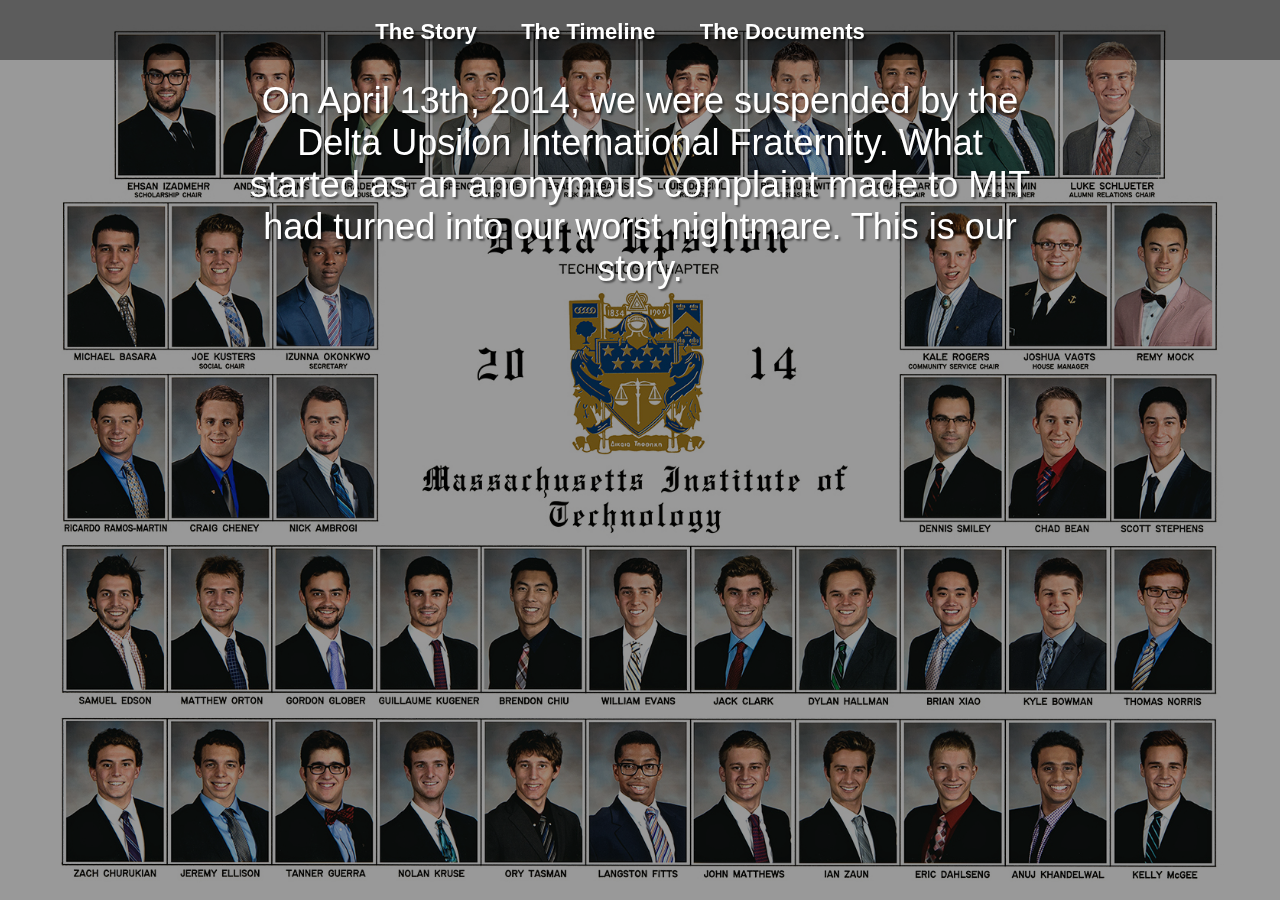
==== index.html @ c8b11c91 "Initial commit" ====
<html>
  

<head>
  <title>Save MIT DU</title>
  <link rel="stylesheet" href="style.css">
  <script src="//ajax.googleapis.com/ajax/libs/jquery/2.1.1/jquery.min.js"></script>
  <meta name="viewport" content="width=device-width, initial-scale=1, maximum-scale=1, user-scalable=no">
</head>
<body>
  


<div id="story-page" class="page">

<div class="fullscreen-img"></div>

<header>
  <div class="nav-holder">
    <ul class="nav">
      <li><a id="story-link" href="index.html">The Story</a></li>
      <li><a id="timeline-link" href="timeline.html">The Timeline</a></li>
      <li><a id="documents-link" href="documents.html">The Documents</a></li>
    </ul>
  </div>
</header>

<div class="content">
  

<p class="opener">
  On April 13th, 2014, we were suspended by the Delta Upsilon International Fraternity. What started as an anonymous complaint made to MIT had turned into our worst nightmare. This is our story.
</p>

</div>

</div>
</body>
</html>
---- style.css ----
body {
  font-family: Helvetica, sans-serif;
  margin: 0px;
}

.content {
  width: 90%;
  max-width: 800px;
  margin-left: auto;
  margin-right: auto;
}

#story-page {
  width: 100%;
  max-width: 100%;
}

#story-page .content {
  background-color: transparent;
}

section {
  display: block;
  background-color: white;
  padding: 10px 10%;
}
section  h1 {
  font-size: 32px;
  border-bottom: 1px solid #ddd;
}

.fullscreen-img {
  position: fixed;
  background-size: cover;
  display: block;
  width: 100%;
  height: 100%;
  z-index: -100;
  background-repeat: no-repeat;
  background-size: contain;
  background-position: center center;
  background-image: url(composite.jpg);
}

.fullscreen-img:after {
  position: absolute;
  z-index: 1;
  background-color: black;
  opacity: 0.4;
  left: 0;
  top: 0;
  height: 100%;
  width: 100%;
  content: '';
}


.nav-holder {
    top: 0;
    left: 0;
    width: 100%;
    height: 60px;
    z-index: 20;
}

header {
  position: relative;
  width: 100%;
}
header .slogan-holder {
  position: relative;
  width: 100%;
  height: 100%;
}
.opener {
    margin: 0 auto;
    text-align: center;
    padding-top: 20px;
    font-size: 36px;
    color: white;
    text-shadow: 2px 2px 2px rgba(0,0,0,0.5);
}


ul.nav {
  width: 100%;
  height: 60px;
  padding-left: 0px;
  background-color: rgba(0,0,0,0.4);
  margin: 0 auto;
  list-style: none;
  text-align: center;
}
ul.nav li {
  display: inline-block;
  padding-top: 19px;
  padding-right: 40px;
}
ul.nav li a {
  text-decoration: none;
  color: white;
  font-size: 22px;
  font-weight: bold;
  text-shadow: 2px 2px 2px rgba(0,0,0,0.5);
}
ul.nav li a:hover {
  text-decoration: underline;
}

ul {
  list-style: none;
}


/*Phone styling*/
@media only screen and (max-width: 480px) {
  .nav-holder {
    height: 100px;
  }
  ul.nav {
    height: 110px;
  }
  ul.nav li {
    display: block;
    margin-left: auto;
    margin-right: auto;
    padding-right: 0px;
    padding-top: 10px;
  }
  .opener {
    font-size: 18px;
    text-align: left;
  }
}
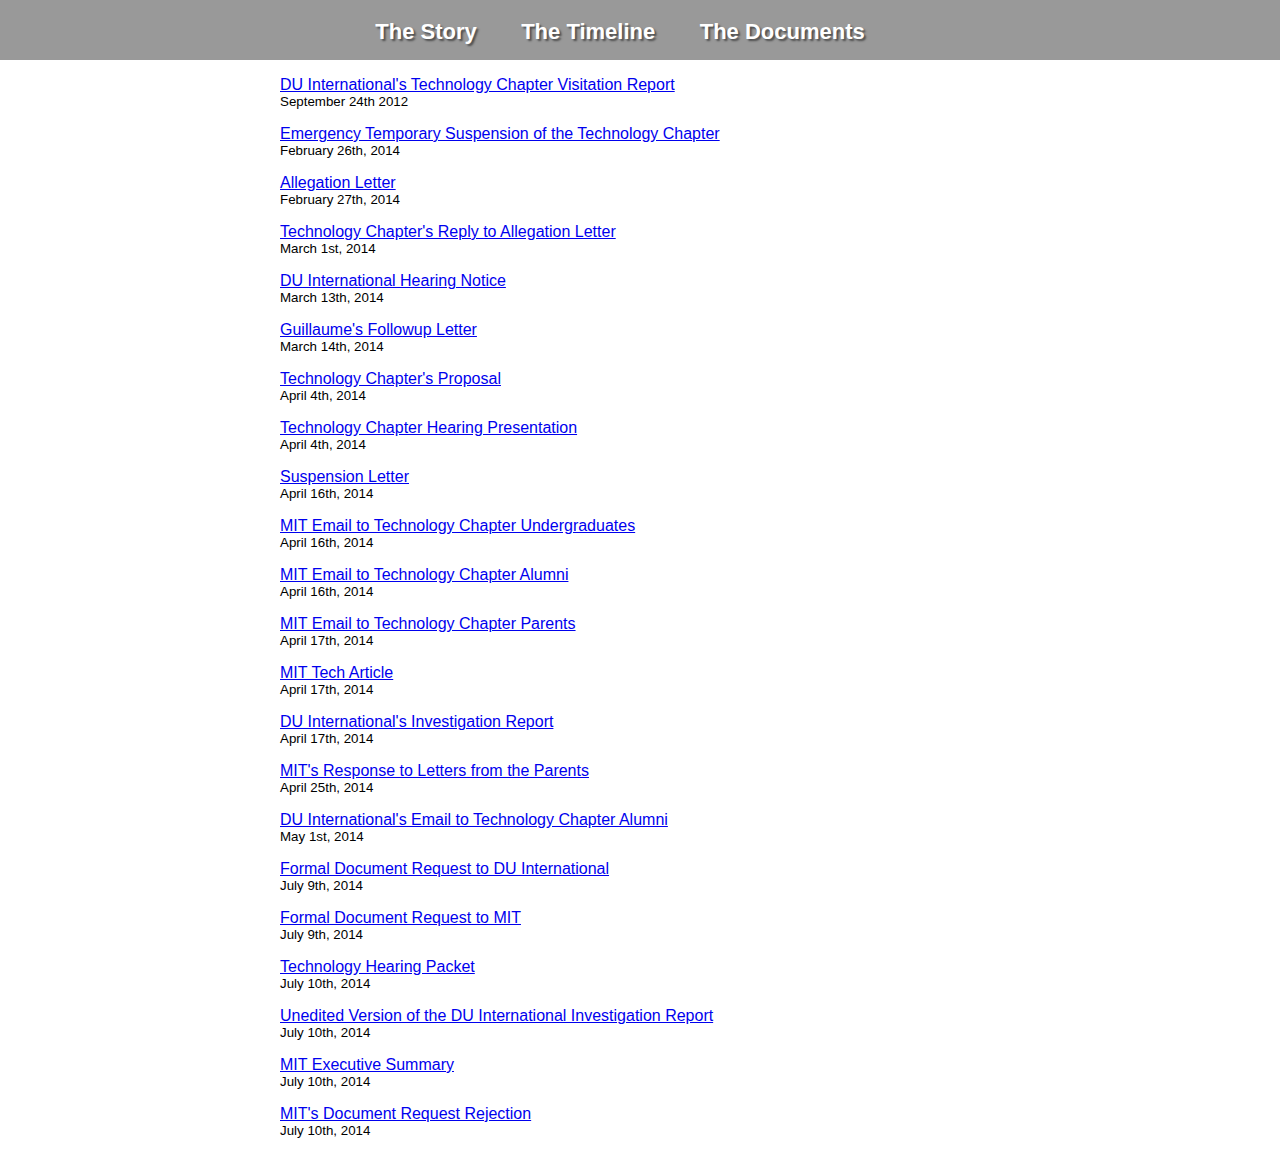
==== commit 65386526: "Changed names back" ====
--- a/index.html
+++ b/index.html
@@ -1,39 +1,154 @@
 <html>
-  
 
-<head>
-  <title>Save MIT DU</title>
-  <link rel="stylesheet" href="style.css">
-  <script src="//ajax.googleapis.com/ajax/libs/jquery/2.1.1/jquery.min.js"></script>
-  <meta name="viewport" content="width=device-width, initial-scale=1, maximum-scale=1, user-scalable=no">
-</head>
-<body>
-  
+  <head>
+    <title>Save MIT DU</title>
+    <link rel="stylesheet" href="style.css">
+    <meta name="viewport" content="width=device-width, initial-scale=1, maximum-scale=1, user-scalable=no">
+    <!-- <script src="//ajax.googleapis.com/ajax/libs/jquery/2.1.1/jquery.min.js"></script> -->
+  </head>
 
 
-<div id="story-page" class="page">
+  <body>
+  <div id="documents-page" class="page">
+  <header>
+    <div class="nav-holder">
+      <ul class="nav">
+        <li><a id="story-link" href="index.html">The Story</a></li>
+        <li><a id="timeline-link" href="timeline.html">The Timeline</a></li>
+        <li><a id="documents-link" href="documents.html">The Documents</a></li>
+      </ul>
+    </div>
+  </header>
+  <div class="content">
+    
 
-<div class="fullscreen-img"></div>
+  <ul class="docs">
+    <li><a href="https://www.dropbox.com/s/b4x0lwjbsgyvj8b/2012-09-24%20Technology%20Visitation%20Report.pdf">DU International's Technology Chapter Visitation Report</a> 
+    <br/>
+    <small>September 24th 2012</small><p>
+      
+    </p></li>
+    <li><a href="https://www.dropbox.com/s/9wfrfyzusx3h092/2014-02-26%20Emergency%20Temporary%20Suspension.pdf">Emergency Temporary Suspension of the Technology Chapter</a> 
+    <br/>
+    <small>February 26th, 2014</small><p>
+      
+    </p></li>
+    <li><a href="https://www.dropbox.com/s/opo7adrrhe56onz/2014-02-27%20Allegation%20Letter.pdf">Allegation Letter</a> 
+    <br/>
+    <small>February 27th, 2014</small><p>
+      
+    </p></li>
+    <li><a href="https://www.dropbox.com/s/dnve9deaji3n4ci/2014-03-01%20Re-Hazing%20Allegations.pdf">Technology Chapter's Reply to Allegation Letter</a> 
+    <br/>
+    <small>March 1st, 2014</small><p>
+      
+    </p></li>
+    <li><a href="https://www.dropbox.com/s/tjo8mny9x3y97mr/2014-03-13%20Hearing%20Notice.pdf">DU International Hearing Notice</a> 
+    <br/>
+    <small>March 13th, 2014</small><p>
+      
+    </p></li>
+    <li><a href="https://www.dropbox.com/s/kfpkqqbbs22j8px/2014-03-14%20Guillaume%20Followup.pdf">Guillaume's Followup Letter</a> 
+    <br/>
+    <small>March 14th, 2014</small><p>
+      
+    </p></li>
+    <li><a href="https://www.dropbox.com/s/x4rgse4zu0hfl80/2014-04-04%20Hearing%20Proposal.pdf">Technology Chapter's Proposal</a> 
+    <br/>
+    <small>April 4th, 2014</small><p>
+      
+    </p></li>
+    <li><a href="https://www.dropbox.com/s/o6mp551gy0ri6k5/2014-04-04%20Hearing%20Slides.pdf">Technology Chapter Hearing Presentation</a> 
+    <br/>
+    <small>April 4th, 2014</small><p>
+      
+    </p></li>
+    <li><a href="https://www.dropbox.com/s/0tx0ct8c23q4nj0/2014-04-16-1%20Suspension%20Letter.pdf">Suspension Letter</a> 
+    <br/>
+    <small>April 16th, 2014</small><p>
+      
+    </p></li>
+    <li><a href="https://www.dropbox.com/s/o9xr7hp87mjgiwo/2014-04-16-2%20MIT%20Email%20to%20undergrads.pdf">MIT Email to Technology Chapter Undergraduates</a> 
+    <br/>
+    <small>April 16th, 2014</small><p>
+      
+    </p></li>
+    <li><a href="https://www.dropbox.com/s/40htoycq8g7e12l/2014-04-16-3%20MIT%20Email%20to%20alumni.pdf">MIT Email to Technology Chapter Alumni</a> 
+    <br/>
+    <small>April 16th, 2014</small><p>
+      
+    </p></li>
+    <li><a href="https://www.dropbox.com/s/1yyu6sdkiw8fx6k/2014-04-17%20MIT%20Email%20to%20Parents.pdf">MIT Email to Technology Chapter Parents</a> 
+    <br/>
+    <small>April 17th, 2014</small><p>
+      
+    </p></li>
+    <li><a href="https://www.dropbox.com/s/j3dvhw3k7ul7dii/2014-04-17%20Tech%20article.pdf">MIT Tech Article</a> 
+    <br/>
+    <small>April 17th, 2014</small><p>
+      
+    </p></li>
+    <li><a href="https://www.dropbox.com/s/y8xvt93q71zskdr/2014-04-17%20Technology%20Chapter%20Investigation%20Report.pdf">DU International's Investigation Report</a> 
+    <br/>
+    <small>April 17th, 2014</small><p>
+      
+    </p></li>
+    <li><a href="https://www.dropbox.com/s/pwvs0i17q87qdoo/2014-04-25%20MIT%20responds%20to%20parent%20letters.pdf">MIT's Response to Letters from the Parents</a> 
+    <br/>
+    <small>April 25th, 2014</small><p>
+      
+    </p></li>
+    <li><a href="https://www.dropbox.com/s/tyben7vyqhif2ca/2014-05-01%20IHQ%20email%20to%20alumni.pdf">DU International's Email to Technology Chapter Alumni</a> 
+    <br/>
+    <small>May 1st, 2014</small><p>
+      
+    </p></li>
+    <li><a href="https://www.dropbox.com/s/puiyr75ed73ydgh/2014-07-09%20Formal%20doc%20request%20to%20DU.pdf">Formal Document Request to DU International</a> 
+    <br/>
+    <small>July 9th, 2014</small><p>
+      
+    </p></li>
+    <li><a href="https://www.dropbox.com/s/7xsu2wvehi0aady/2014-07-09%20Formal%20doc%20request%20to%20MIT.pdf">Formal Document Request to MIT</a> 
+    <br/>
+    <small>July 9th, 2014</small><p>
+      
+    </p></li>
+    <li><a href="https://www.dropbox.com/s/oyhug69jz4tgauo/2014-07-10-1%20Technology%20Hearing%20Packet.pdf">Technology Hearing Packet</a> 
+    <br/>
+    <small>July 10th, 2014</small><p>
+      
+    </p></li>
+    <li><a href="https://www.dropbox.com/s/c9kmdvw28xls9x0/2014-07-10-2%20DU%20Investigation%20Report%20Unedited.pdf">Unedited Version of the DU International Investigation Report</a> 
+    <br/>
+    <small>July 10th, 2014</small><p>
+      
+    </p></li>
+    <li><a href="https://www.dropbox.com/s/r3ashaaxdgk5p2y/2014-07-10-3%20MIT%20Executive%20Summary.pdf">MIT Executive Summary</a> 
+    <br/>
+    <small>July 10th, 2014</small><p>
+      
+    </p></li>
+    <li><a href="https://www.dropbox.com/s/x2bguz5w84iyupl/2014-07-21%20MIT%20rejects%20document%20request.pdf">MIT's Document Request Rejection</a> 
+    <br/>
+    <small>July 10th, 2014</small><p>
+      
+    </p></li>
+  </ul>
 
-<header>
-  <div class="nav-holder">
-    <ul class="nav">
-      <li><a id="story-link" href="index.html">The Story</a></li>
-      <li><a id="timeline-link" href="timeline.html">The Timeline</a></li>
-      <li><a id="documents-link" href="documents.html">The Documents</a></li>
-    </ul>
   </div>
-</header>
+  </div>
+  <!-- Google analytics -->
+  <script>
+    (function(i,s,o,g,r,a,m){i['GoogleAnalyticsObject']=r;i[r]=i[r]||function(){
+    (i[r].q=i[r].q||[]).push(arguments)},i[r].l=1*new Date();a=s.createElement(o),
+    m=s.getElementsByTagName(o)[0];a.async=1;a.src=g;m.parentNode.insertBefore(a,m)
+    })(window,document,'script','//www.google-analytics.com/analytics.js','ga');
 
-<div class="content">
-  
+    ga('create', 'UA-53420391-1', 'auto');
+    ga('send', 'pageview');
 
-<p class="opener">
-  On April 13th, 2014, we were suspended by the Delta Upsilon International Fraternity. What started as an anonymous complaint made to MIT had turned into our worst nightmare. This is our story.
-</p>
+  </script>
+  </body>
 
-</div>
 
-</div>
-</body>
 </html>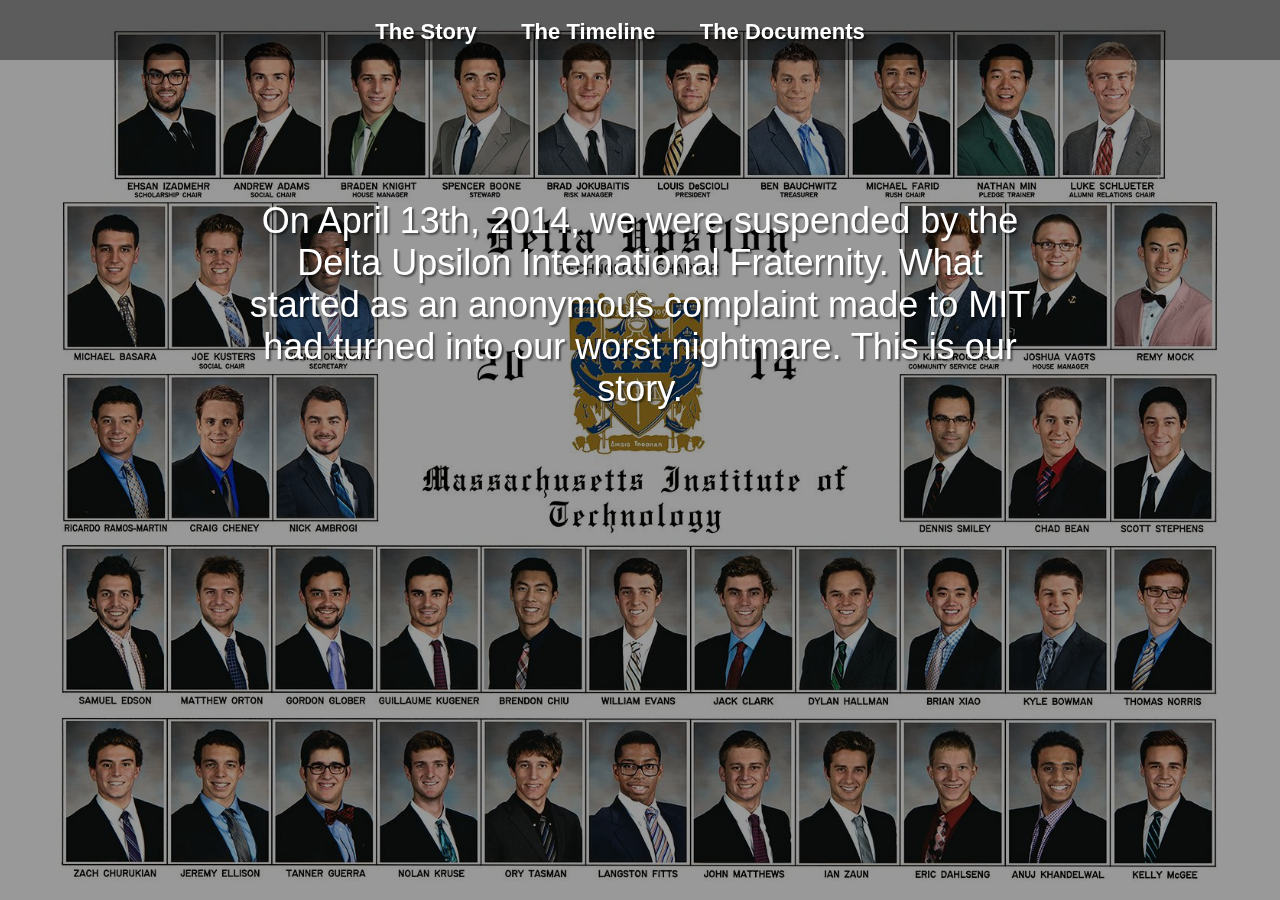
==== commit b6c2482c: "Changes" ====
--- a/index.html
+++ b/index.html
@@ -1,154 +1,49 @@
 <html>
+  
 
-  <head>
-    <title>Save MIT DU</title>
-    <link rel="stylesheet" href="style.css">
-    <meta name="viewport" content="width=device-width, initial-scale=1, maximum-scale=1, user-scalable=no">
-    <!-- <script src="//ajax.googleapis.com/ajax/libs/jquery/2.1.1/jquery.min.js"></script> -->
-  </head>
+<head>
+  <title>Save MIT DU</title>
+  <link rel="stylesheet" href="style.css">
+  <script src="//ajax.googleapis.com/ajax/libs/jquery/2.1.1/jquery.min.js"></script>
+  <meta name="viewport" content="width=device-width, initial-scale=1, maximum-scale=1, user-scalable=no">
+</head>
+<body>
+  
 
 
-  <body>
-  <div id="documents-page" class="page">
-  <header>
-    <div class="nav-holder">
-      <ul class="nav">
-        <li><a id="story-link" href="index.html">The Story</a></li>
-        <li><a id="timeline-link" href="timeline.html">The Timeline</a></li>
-        <li><a id="documents-link" href="documents.html">The Documents</a></li>
-      </ul>
-    </div>
-  </header>
-  <div class="content">
-    
+<div id="story-page" class="page">
 
-  <ul class="docs">
-    <li><a href="https://www.dropbox.com/s/b4x0lwjbsgyvj8b/2012-09-24%20Technology%20Visitation%20Report.pdf">DU International's Technology Chapter Visitation Report</a> 
-    <br/>
-    <small>September 24th 2012</small><p>
-      
-    </p></li>
-    <li><a href="https://www.dropbox.com/s/9wfrfyzusx3h092/2014-02-26%20Emergency%20Temporary%20Suspension.pdf">Emergency Temporary Suspension of the Technology Chapter</a> 
-    <br/>
-    <small>February 26th, 2014</small><p>
-      
-    </p></li>
-    <li><a href="https://www.dropbox.com/s/opo7adrrhe56onz/2014-02-27%20Allegation%20Letter.pdf">Allegation Letter</a> 
-    <br/>
-    <small>February 27th, 2014</small><p>
-      
-    </p></li>
-    <li><a href="https://www.dropbox.com/s/dnve9deaji3n4ci/2014-03-01%20Re-Hazing%20Allegations.pdf">Technology Chapter's Reply to Allegation Letter</a> 
-    <br/>
-    <small>March 1st, 2014</small><p>
-      
-    </p></li>
-    <li><a href="https://www.dropbox.com/s/tjo8mny9x3y97mr/2014-03-13%20Hearing%20Notice.pdf">DU International Hearing Notice</a> 
-    <br/>
-    <small>March 13th, 2014</small><p>
-      
-    </p></li>
-    <li><a href="https://www.dropbox.com/s/kfpkqqbbs22j8px/2014-03-14%20Guillaume%20Followup.pdf">Guillaume's Followup Letter</a> 
-    <br/>
-    <small>March 14th, 2014</small><p>
-      
-    </p></li>
-    <li><a href="https://www.dropbox.com/s/x4rgse4zu0hfl80/2014-04-04%20Hearing%20Proposal.pdf">Technology Chapter's Proposal</a> 
-    <br/>
-    <small>April 4th, 2014</small><p>
-      
-    </p></li>
-    <li><a href="https://www.dropbox.com/s/o6mp551gy0ri6k5/2014-04-04%20Hearing%20Slides.pdf">Technology Chapter Hearing Presentation</a> 
-    <br/>
-    <small>April 4th, 2014</small><p>
-      
-    </p></li>
-    <li><a href="https://www.dropbox.com/s/0tx0ct8c23q4nj0/2014-04-16-1%20Suspension%20Letter.pdf">Suspension Letter</a> 
-    <br/>
-    <small>April 16th, 2014</small><p>
-      
-    </p></li>
-    <li><a href="https://www.dropbox.com/s/o9xr7hp87mjgiwo/2014-04-16-2%20MIT%20Email%20to%20undergrads.pdf">MIT Email to Technology Chapter Undergraduates</a> 
-    <br/>
-    <small>April 16th, 2014</small><p>
-      
-    </p></li>
-    <li><a href="https://www.dropbox.com/s/40htoycq8g7e12l/2014-04-16-3%20MIT%20Email%20to%20alumni.pdf">MIT Email to Technology Chapter Alumni</a> 
-    <br/>
-    <small>April 16th, 2014</small><p>
-      
-    </p></li>
-    <li><a href="https://www.dropbox.com/s/1yyu6sdkiw8fx6k/2014-04-17%20MIT%20Email%20to%20Parents.pdf">MIT Email to Technology Chapter Parents</a> 
-    <br/>
-    <small>April 17th, 2014</small><p>
-      
-    </p></li>
-    <li><a href="https://www.dropbox.com/s/j3dvhw3k7ul7dii/2014-04-17%20Tech%20article.pdf">MIT Tech Article</a> 
-    <br/>
-    <small>April 17th, 2014</small><p>
-      
-    </p></li>
-    <li><a href="https://www.dropbox.com/s/y8xvt93q71zskdr/2014-04-17%20Technology%20Chapter%20Investigation%20Report.pdf">DU International's Investigation Report</a> 
-    <br/>
-    <small>April 17th, 2014</small><p>
-      
-    </p></li>
-    <li><a href="https://www.dropbox.com/s/pwvs0i17q87qdoo/2014-04-25%20MIT%20responds%20to%20parent%20letters.pdf">MIT's Response to Letters from the Parents</a> 
-    <br/>
-    <small>April 25th, 2014</small><p>
-      
-    </p></li>
-    <li><a href="https://www.dropbox.com/s/tyben7vyqhif2ca/2014-05-01%20IHQ%20email%20to%20alumni.pdf">DU International's Email to Technology Chapter Alumni</a> 
-    <br/>
-    <small>May 1st, 2014</small><p>
-      
-    </p></li>
-    <li><a href="https://www.dropbox.com/s/puiyr75ed73ydgh/2014-07-09%20Formal%20doc%20request%20to%20DU.pdf">Formal Document Request to DU International</a> 
-    <br/>
-    <small>July 9th, 2014</small><p>
-      
-    </p></li>
-    <li><a href="https://www.dropbox.com/s/7xsu2wvehi0aady/2014-07-09%20Formal%20doc%20request%20to%20MIT.pdf">Formal Document Request to MIT</a> 
-    <br/>
-    <small>July 9th, 2014</small><p>
-      
-    </p></li>
-    <li><a href="https://www.dropbox.com/s/oyhug69jz4tgauo/2014-07-10-1%20Technology%20Hearing%20Packet.pdf">Technology Hearing Packet</a> 
-    <br/>
-    <small>July 10th, 2014</small><p>
-      
-    </p></li>
-    <li><a href="https://www.dropbox.com/s/c9kmdvw28xls9x0/2014-07-10-2%20DU%20Investigation%20Report%20Unedited.pdf">Unedited Version of the DU International Investigation Report</a> 
-    <br/>
-    <small>July 10th, 2014</small><p>
-      
-    </p></li>
-    <li><a href="https://www.dropbox.com/s/r3ashaaxdgk5p2y/2014-07-10-3%20MIT%20Executive%20Summary.pdf">MIT Executive Summary</a> 
-    <br/>
-    <small>July 10th, 2014</small><p>
-      
-    </p></li>
-    <li><a href="https://www.dropbox.com/s/x2bguz5w84iyupl/2014-07-21%20MIT%20rejects%20document%20request.pdf">MIT's Document Request Rejection</a> 
-    <br/>
-    <small>July 10th, 2014</small><p>
-      
-    </p></li>
-  </ul>
+<div class="fullscreen-img"></div>
 
+<header>
+  <div class="nav-holder">
+    <ul class="nav">
+      <li><a id="story-link" href="index.html">The Story</a></li>
+      <li><a id="timeline-link" href="timeline.html">The Timeline</a></li>
+      <li><a id="documents-link" href="documents.html">The Documents</a></li>
+    </ul>
   </div>
-  </div>
-  <!-- Google analytics -->
-  <script>
-    (function(i,s,o,g,r,a,m){i['GoogleAnalyticsObject']=r;i[r]=i[r]||function(){
-    (i[r].q=i[r].q||[]).push(arguments)},i[r].l=1*new Date();a=s.createElement(o),
-    m=s.getElementsByTagName(o)[0];a.async=1;a.src=g;m.parentNode.insertBefore(a,m)
-    })(window,document,'script','//www.google-analytics.com/analytics.js','ga');
+</header>
 
-    ga('create', 'UA-53420391-1', 'auto');
-    ga('send', 'pageview');
+<div class="content">
+  
 
-  </script>
-  </body>
+<p class="opener">
+  On April 13th, 2014, we were suspended by the Delta Upsilon International Fraternity. What started as an anonymous complaint made to MIT had turned into our worst nightmare. This is our story.
+</p>
 
+</div>
 
+</div>
+<script>
+  (function(i,s,o,g,r,a,m){i['GoogleAnalyticsObject']=r;i[r]=i[r]||function(){
+  (i[r].q=i[r].q||[]).push(arguments)},i[r].l=1*new Date();a=s.createElement(o),
+  m=s.getElementsByTagName(o)[0];a.async=1;a.src=g;m.parentNode.insertBefore(a,m)
+  })(window,document,'script','//www.google-analytics.com/analytics.js','ga');
+
+  ga('create', 'UA-53420391-1', 'auto');
+  ga('send', 'pageview');
+
+</script>
+</body>
 </html>--- a/style.css
+++ b/style.css
@@ -76,7 +76,7 @@
 .opener {
     margin: 0 auto;
     text-align: center;
-    padding-top: 20px;
+    padding-top: 140px;
     font-size: 36px;
     color: white;
     text-shadow: 2px 2px 2px rgba(0,0,0,0.5);
@@ -130,6 +130,6 @@
   }
   .opener {
     font-size: 18px;
-    text-align: left;
+    padding-top: ;
   }
 }